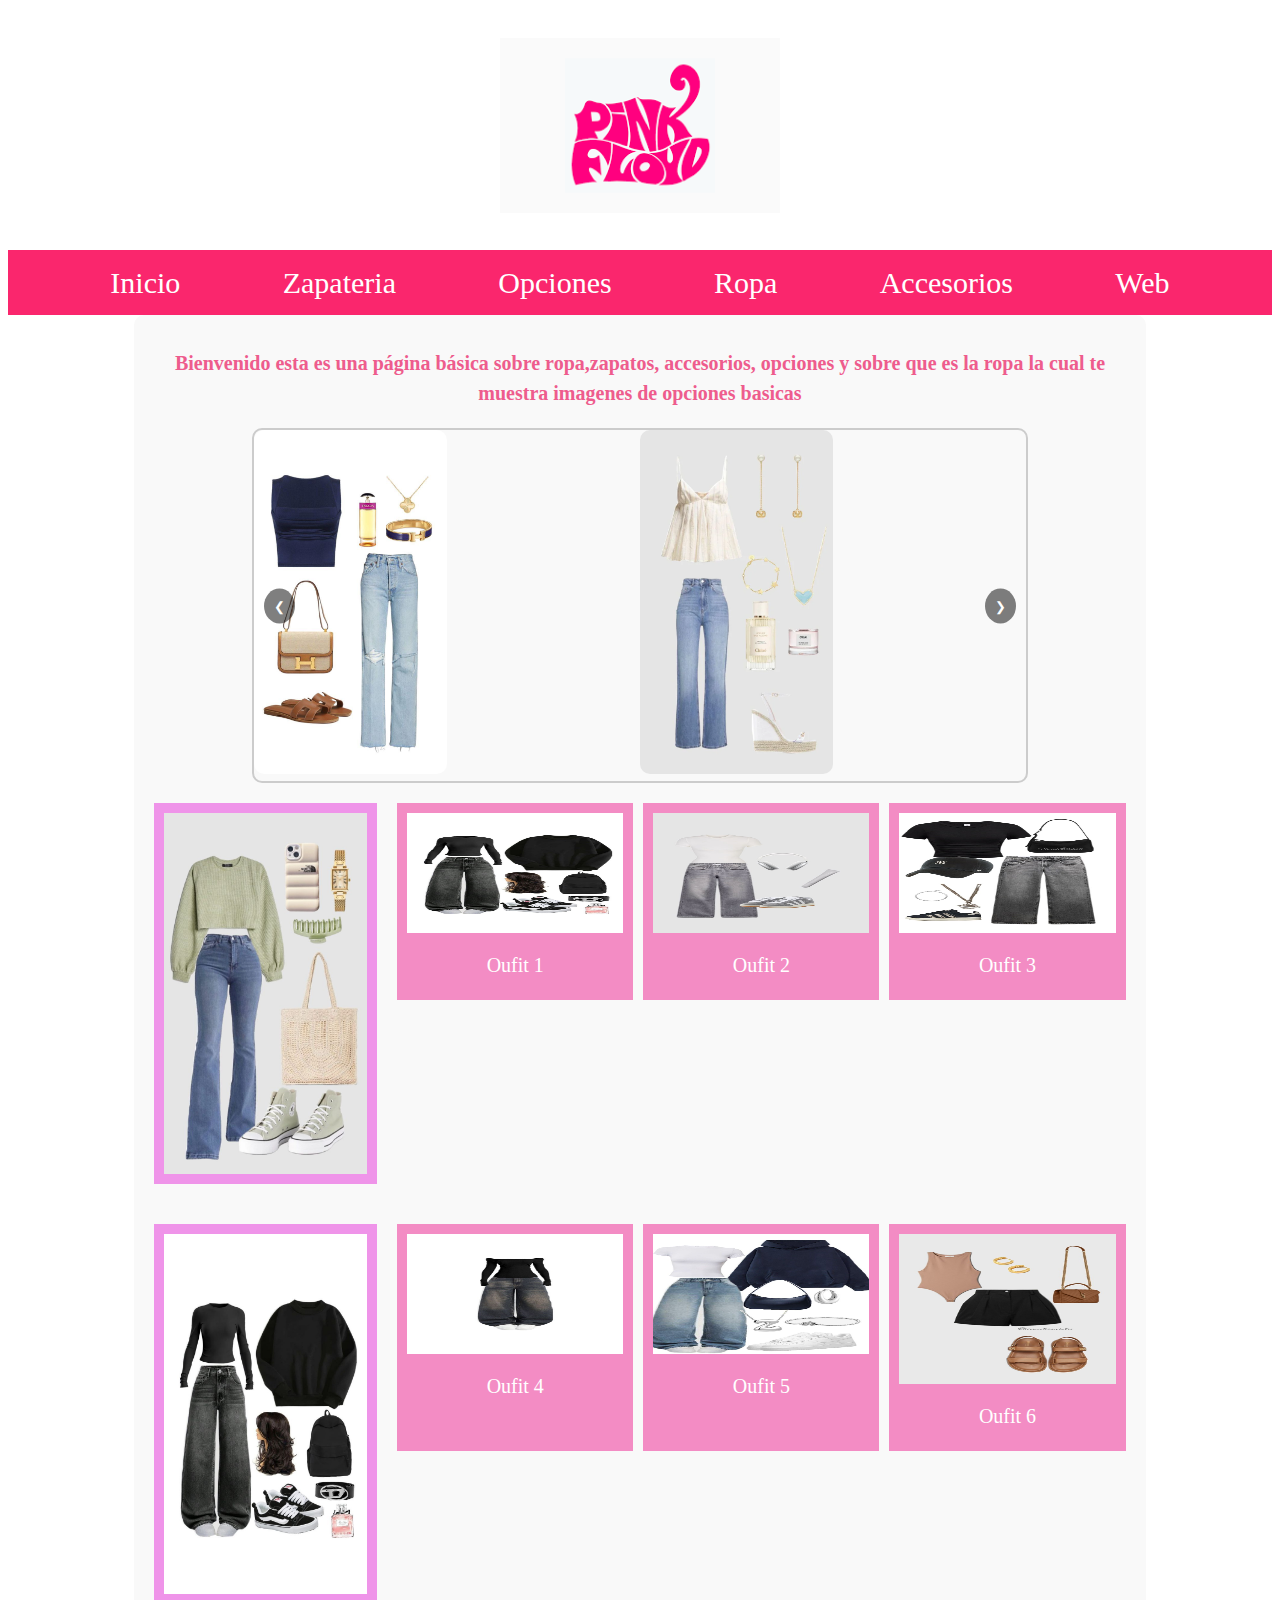
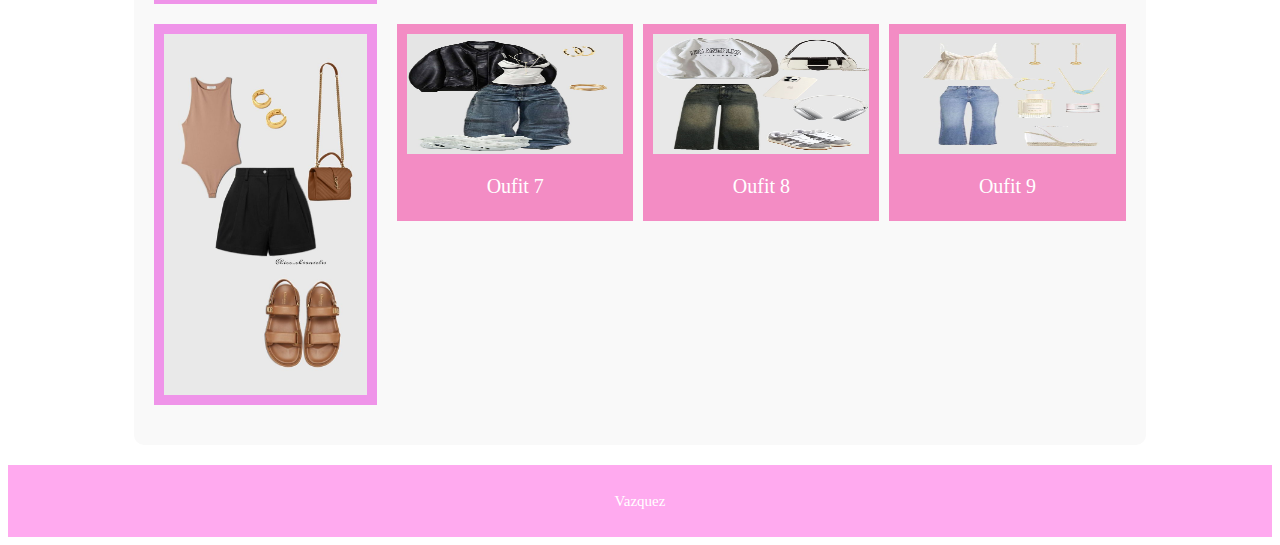
==== index.html @ a0a7105c "Add files via upload" ====
<!DOCTYPE html>
<html lang="es">
<head>
    <title>Tienda</title>
    <meta charset="UTF-8">
    <meta http-equiv="X-UA-Compatible" content="IE=edge">
    <meta name="viewport" content="width=device-width, initial-scale=1.0">
    <link rel="stylesheet" href="css/inicio.css">
    <link rel="preconnect" href="https://fonts.gstatic.com">
    <link href="https://fonts.googleapis.com/css2?family=New+Tegomin&display=swap" rel="stylesheet">
</head>
<body>
    <header class="header">
        <a href="index.html">
            <img class="header_logo" src="img/pau.png" height="175" width="280">
        </a>
    </header>

  
    <nav class="navegacion">
        <a class="navegacion_enlace" href="index.html">Inicio</a>
        <a class="navegacion_enlace" href="zapatos.html">Zapateria</a>
        <a class="navegacion_enlace" href="opciones.html">Opciones</a>
        <a class="navegacion_enlace" href="ropa.html">Ropa</a>
        <a class="navegacion_enlace" href="accesorios.html">Accesorios</a>
        <a class="navegacion_enlace" href="formulario.html">Web</a>
    </nav>
    <main class="contenedor">
        <h1>Bienvenido esta es una página básica sobre ropa,zapatos, accesorios, opciones y sobre que es la ropa la cual te muestra imagenes de opciones basicas </h1>
        
        <section class="slider">
            <button class="prev">&#10094;</button>
            <div class="slides">
                <div class="slide"><img src="img/ropa1.jpeg" alt="ropa 1"></div>
                <div class="slide"><img src="img/ropa2.jpeg" alt="ropa 2"></div>
                <div class="slide"><img src="img/ropa3.jpeg" alt="ropa 3"></div>
                <div class="slide"><img src="img/ropa4.jpeg" alt="ropa 4"></div>
            </div>
            <button class="next">&#10095;</button>
        </section>

        <div class="grid">
            <section class="category ropa">
                <div class="category-container">
                    <img src="img/ropa5.jpg">
                </div>
                <div class="items">
                    <div class="Producto">
                        <img class="producto_imagen" src="img/ropa7.jpg" height="120" width="50">
                        <div>
                            <p class="producto_nombre">Oufit 1</p>
                        </div>
                    </div>
                    <div class="Producto">
                        <img class="producto_imagen" src="img/ropa8.jpg" height="120" width="50">
                        <div>
                            <p class="producto_nombre">Oufit 2</p>
                        </div>
                    </div>
                    <div class="Producto">
                        <img class="producto_imagen" src="img/ropa9.jpg" height="120" width="50">
                        <div>
                            <p class="producto_nombre">Oufit 3</p>
                        </div>
                    </div>

                </div>
            </section>
            

            <section class="category ropa">
                <div class="category-container">
                    <img src="img/ropa10.jpg">
                </div>
                <div class="items">
                    <div class="Producto">
                        <img class="producto_imagen" src="img/ropa11.jpg" height="120" width="50">
                        <div>
                            <p class="producto_nombre">Oufit 4</p>
                        </div>
                    </div>
                    <div class="Producto">
                        <img class="producto_imagen" src="img/ropa12.jpg" height="120" width="50">
                        <div>
                            <p class="producto_nombre">Oufit 5 </p>
                        </div>
                    </div>
                    <div class="Producto">
                        <img class="producto_imagen" src="img/ropa13.jpg" height="150" width="50">
                        <div>
                            <p class="producto_nombre">Oufit 6</p>
                        </div>
                    </div>

                    </div>
                </div>
            </section>

            <section class="category ropa">
                <div class="category-container">
                    <img src="img/ropa13.jpg">
                </div>
                <div class="items">
                    <div class="Producto">
                        <img class="producto_imagen" src="img/ropa14.jpg" height="120" width="50">
                        <div>
                            <p class="producto_nombre">Oufit 7</p>
                        </div>
                    </div>
                    <div class="Producto">
                        <img class="producto_imagen" src="img/ropa15.jpg" height="120" width="50">
                        <div>
                            <p class="producto_nombre">Oufit 8</p>
                        </div>
                    </div>
                    <div class="Producto">
                        <img class="producto_imagen" src="img/ropa2.jpeg" height="120" width="50">
                        <div>
                            <p class="producto_nombre">Oufit 9</p>
                        </div>
                    </div>

            </section>
        </div>
    </main>

    <footer class="footer">
       
        <p class="footer-texto">Vazquez</p>
    </footer>  
    <script>
        let currentSlide = 0;

        document.querySelector('.prev').addEventListener('click', () => {
            const slides = document.querySelector('.slides');
            const totalSlides = document.querySelectorAll('.slide').length;
            currentSlide = (currentSlide > 0) ? currentSlide - 1 : totalSlides - 1;
            slides.style.transform = `translateX(-${currentSlide * 100}%)`;
        });

        document.querySelector('.next').addEventListener('click', () => {
            const slides = document.querySelector('.slides');
            const totalSlides = document.querySelectorAll('.slide').length;
            currentSlide = (currentSlide < totalSlides - 1) ? currentSlide + 1 : 0;
            slides.style.transform = `translateX(-${currentSlide * 100}%)`;
        });
    </script>
</body>
</html>
---- css/inicio.css ----
html {
    box-sizing: border-box;
    font-size: 62.5%;
}
*, *:before, *:after {
    box-sizing: inherit;
}
body {
    background-color: white;
    font-size: 1.6rem;
    font-family: 'Dancing Script', cursive;
    line-height: 1.5;
}
p {
    font-size: 1.8rem;
    color: white;
}
a {
    text-decoration: none;
}
img {
    max-width: 100%;
}
.contenedor {
    max-width: 120rem;
    margin: 0 auto;
}
h1 {
    font-size: 2rem;
    text-align: center;
    color: rgb(238, 92, 141);
}

/* Header */
.header {
    display: flex;
    justify-content: center;
}
.header_logo {
    margin: 3rem 0;
}

/* Navegación */
.navegacion {
    background-color: rgb(250, 38, 109);
    padding: 1rem 0;
    display: flex;
    justify-content: space-evenly;
}
@media (max-width: 300px) {
    .navegacion {
        display: flex;
        flex-direction: column;
        text-align: center;
    }
}
.navegacion_enlace {
    color: white;
    font-size: 3rem;
}
.navegacion_enlace:hover {
    color: white;
}

/* Footer */
.footer {
    background-color: rgb(255, 170, 239);
    padding: 1rem 0;
    margin-top: 2rem;
}
.footer-texto {
    text-align: center;
    font-size: 1.5rem;
}
.follow-texto {
    text-align: left;
    font-size: 1.5rem;
}
.social-icons {
    text-align: center;
}

/* Grid de elementos */
.grid {
    display: grid;
    grid-template-columns: repeat(1, 1fr);
    gap: 2rem;
}
.category {
    display: grid;
    grid-template-columns: 1fr 3fr;
    align-items: flex-start; /* Alinear elementos al inicio del contenedor */
    text-align: center;
}
.category-container {
    display: flex;
    justify-content: center;
    align-items: center;
    margin-bottom: 20px;
    background-color: rgb(239, 148, 233); 
    padding: 1rem;
    margin-right: 20px;
    grid-column: 1; /* Comienza en la primera columna */
    grid-row: span 2;
}

.category-container img {
    max-width: 100%;
    height: auto; /* Para mantener la proporción de la imagen */
}

.items {
    display: grid;
    grid-template-columns: repeat(3, 1fr);
    gap: 10px;
}
.item {
    background-color: #eaeaea;
    padding: 10px;
    text-align: center;
}

/* Estilos específicos para la sección de productos */
.Producto {
    background-color: rgb(243, 140, 196);
    padding: 1rem;
}
.producto_imagen {
    width: 100%;
}
.producto_nombre {
    font-size: 2rem;
    margin: 1rem 0;
    text-align: center;
}
.producto_precio {
    font-size: 1.5rem;
    margin: 1rem 0;
    text-align: center;
}

/* Slider */
.slider {
    position: relative;
    display: flex;
    justify-content: center;
    align-items: center;
    overflow: hidden;
    margin: 20px auto; /* Añadir margen superior e inferior */
    max-width: 80%; /* Limitar el ancho del slider */
    border: 2px solid #ccc; /* Opcional: añadir un borde para visualización */
    border-radius: 10px; /* Opcional: redondear los bordes */
}

.slides {
    display: flex;
    transition: transform 0.5s ease-in-out;
}

.slide {
    min-width: 50%;
}

.slide img {
    width: 50%;
    border-radius: 10px; /* Opcional: redondear los bordes */
}

button.prev, button.next {
    position: absolute;
    top: 50%;
    transform: translateY(-50%);
    background-color: rgba(0, 0, 0, 0.5);
    color: white;
    border: none;
    padding: 1rem;
    cursor: pointer;
    border-radius: 50%; /* Opcional: hacer los botones redondos */
    z-index: 10; /* Asegurarse de que los botones estén por encima de otros elementos */
}

button.prev {
    left: 10px;
}

button.next {
    right: 10px;
}

/* Ajuste adicional para contenido principal */
.contenedor {
    max-width: 80%;
    margin: 0 auto;
    padding: 20px;
    background-color: #f9f9f9; /* Fondo opcional para visualización */
    border-radius: 10px; /* Opcional: redondear los bordes */
}
@media (max-width: 768px) {
    .category {
        grid-template-columns: 1fr;
        grid-template-rows: repeat(2, auto);
        justify-items: center; /* Centrar elementos horizontalmente */
        align-items: center; /* Centrar elementos verticalmente */
        text-align: center;
    }
    .category img {
        width: 100px; /* Tamaño de imagen ajustado */
        margin-bottom: 10px; /* Margen inferior reducido */
    }
    .items {
        grid-template-columns: repeat(2, 1fr); /* Dos columnas en lugar de tres */
    }
}
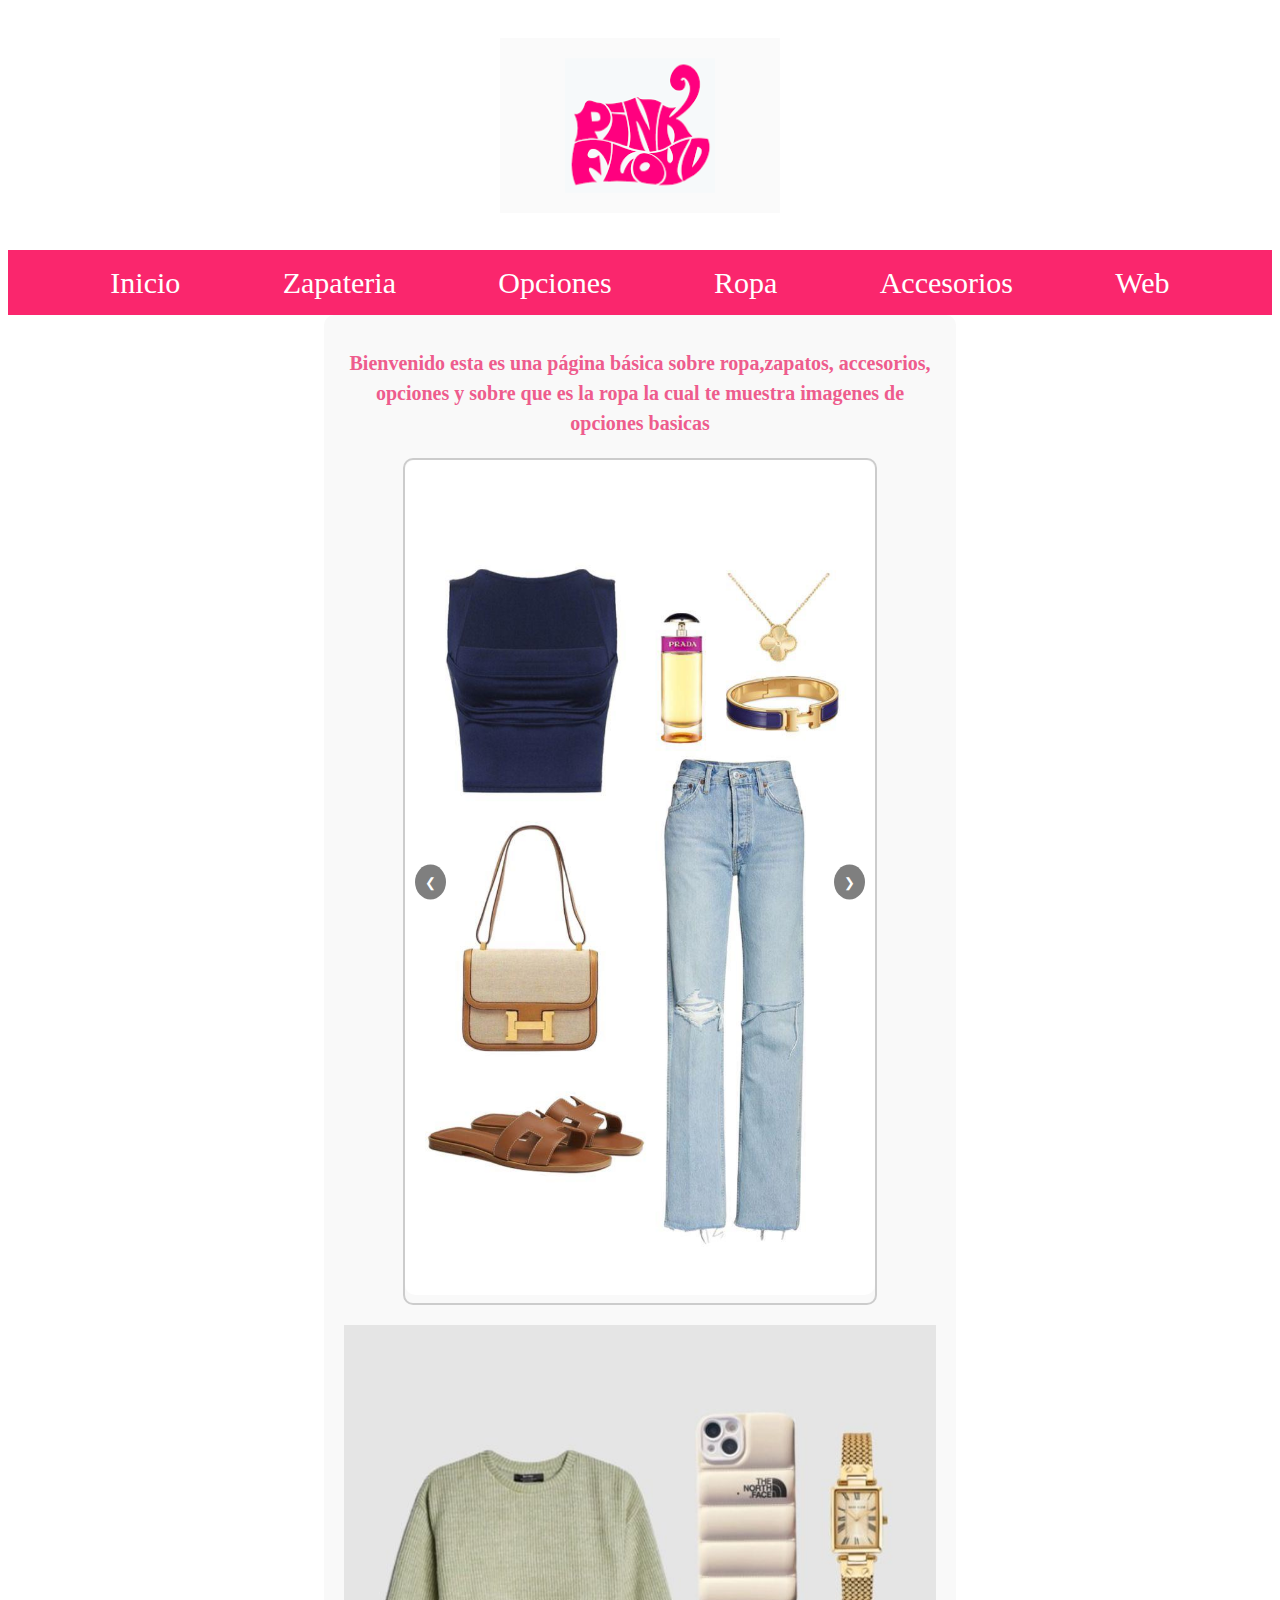
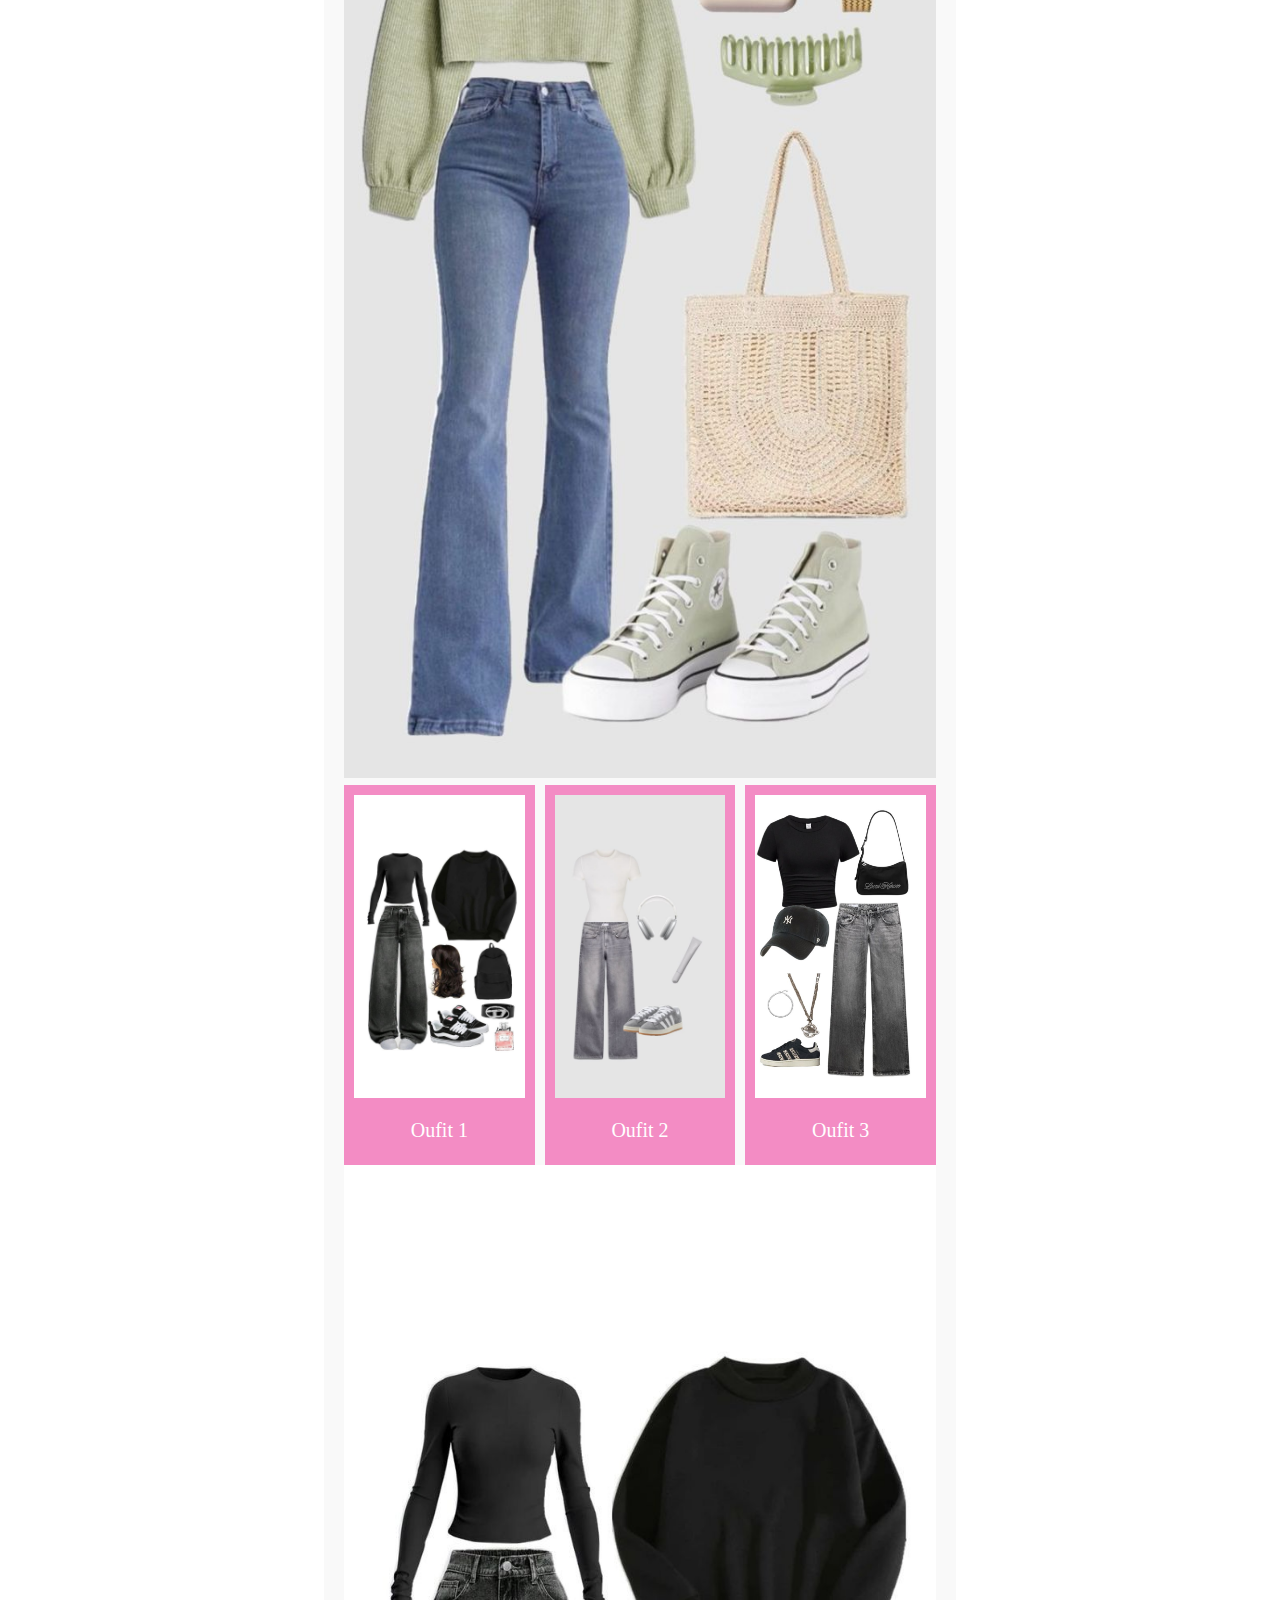
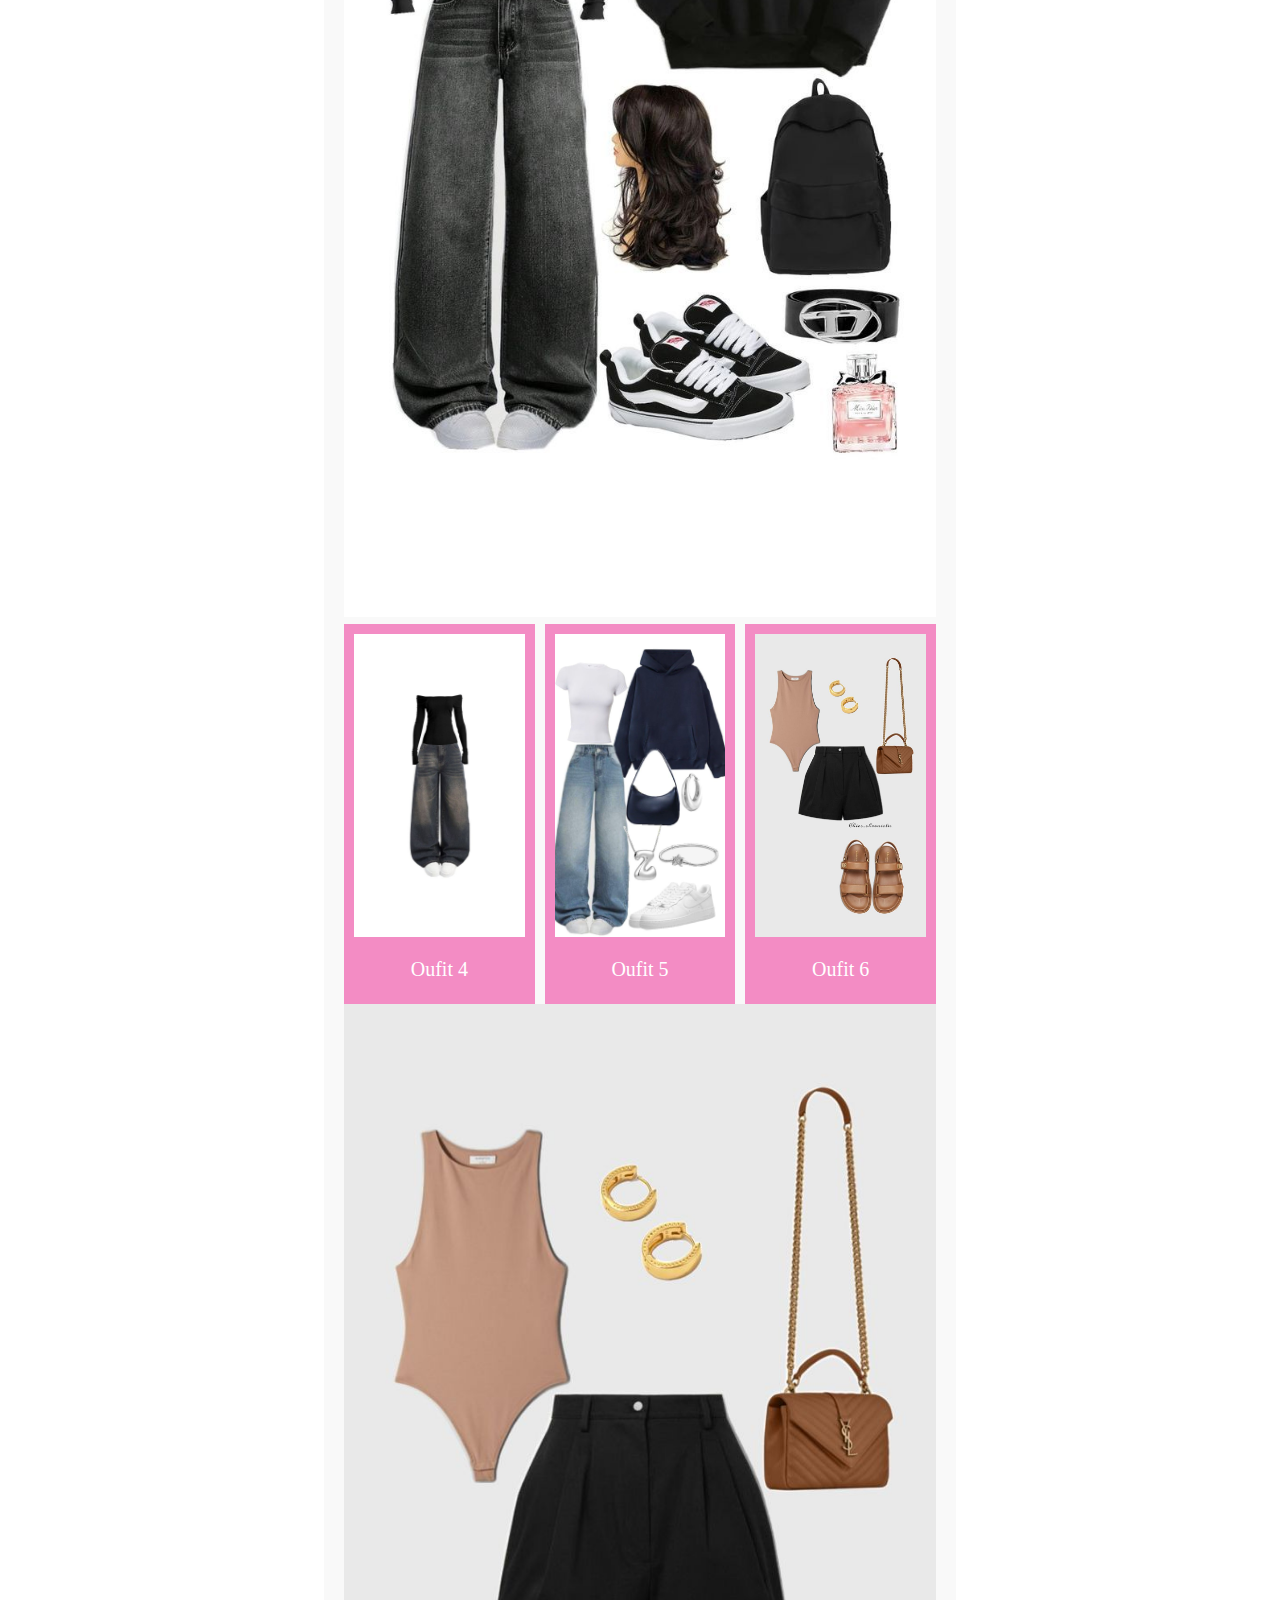
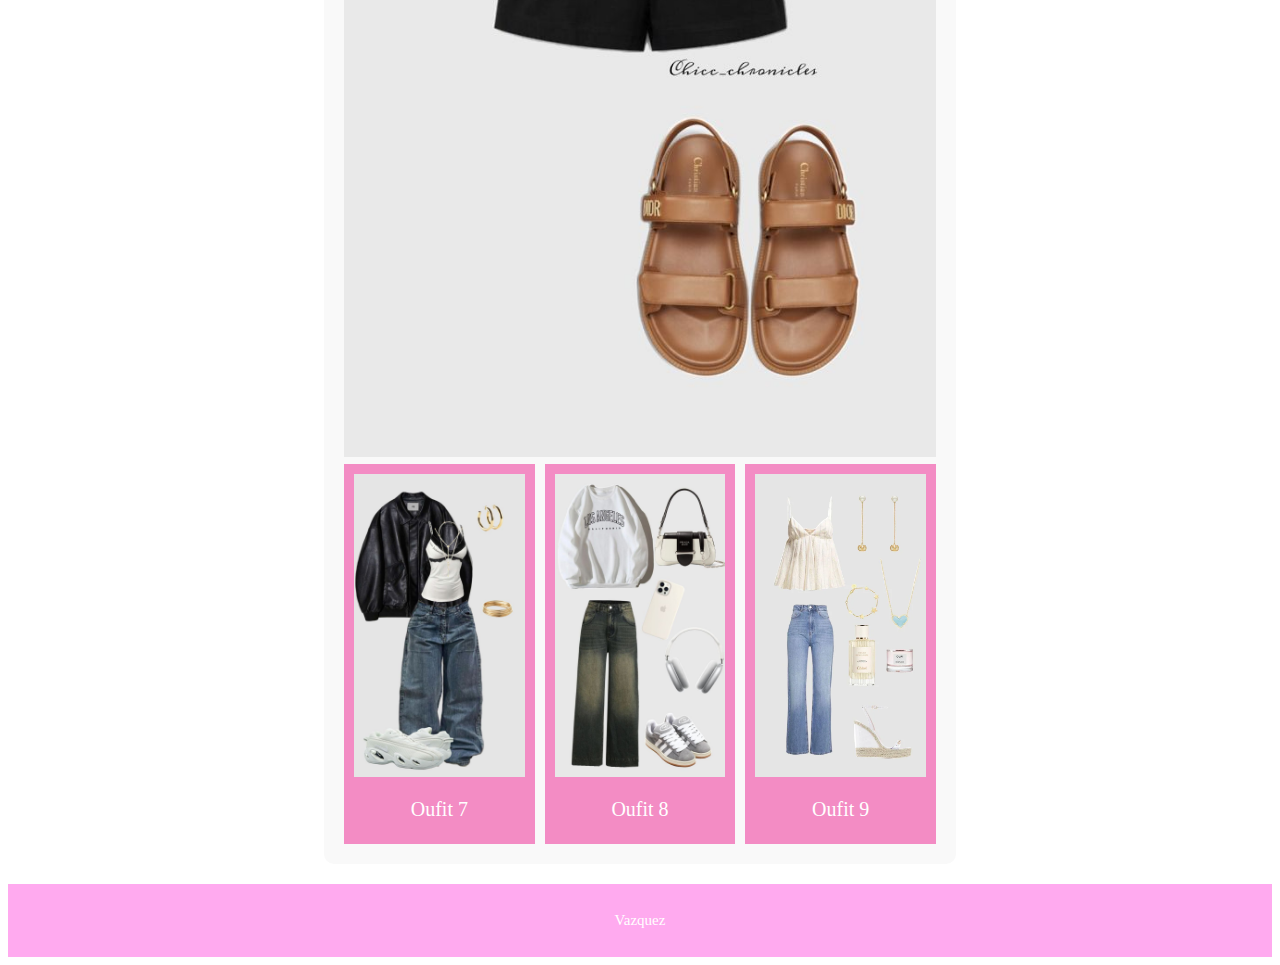
==== commit faf57d49: "Add files via upload" ====
--- a/index.html
+++ b/index.html
@@ -46,19 +46,19 @@
                 </div>
                 <div class="items">
                     <div class="Producto">
-                        <img class="producto_imagen" src="img/ropa7.jpg" height="120" width="50">
+                        <img class="producto_imagen" src="img/ropa7.jpg" >
                         <div>
                             <p class="producto_nombre">Oufit 1</p>
                         </div>
                     </div>
                     <div class="Producto">
-                        <img class="producto_imagen" src="img/ropa8.jpg" height="120" width="50">
+                        <img class="producto_imagen" src="img/ropa8.jpg" >
                         <div>
                             <p class="producto_nombre">Oufit 2</p>
                         </div>
                     </div>
                     <div class="Producto">
-                        <img class="producto_imagen" src="img/ropa9.jpg" height="120" width="50">
+                        <img class="producto_imagen" src="img/ropa9.jpg" >
                         <div>
                             <p class="producto_nombre">Oufit 3</p>
                         </div>
@@ -74,19 +74,19 @@
                 </div>
                 <div class="items">
                     <div class="Producto">
-                        <img class="producto_imagen" src="img/ropa11.jpg" height="120" width="50">
+                        <img class="producto_imagen" src="img/ropa11.jpg" >
                         <div>
                             <p class="producto_nombre">Oufit 4</p>
                         </div>
                     </div>
                     <div class="Producto">
-                        <img class="producto_imagen" src="img/ropa12.jpg" height="120" width="50">
+                        <img class="producto_imagen" src="img/ropa12.jpg" >
                         <div>
                             <p class="producto_nombre">Oufit 5 </p>
                         </div>
                     </div>
                     <div class="Producto">
-                        <img class="producto_imagen" src="img/ropa13.jpg" height="150" width="50">
+                        <img class="producto_imagen" src="img/ropa13.jpg">
                         <div>
                             <p class="producto_nombre">Oufit 6</p>
                         </div>
@@ -102,19 +102,19 @@
                 </div>
                 <div class="items">
                     <div class="Producto">
-                        <img class="producto_imagen" src="img/ropa14.jpg" height="120" width="50">
+                        <img class="producto_imagen" src="img/ropa14.jpg" >
                         <div>
                             <p class="producto_nombre">Oufit 7</p>
                         </div>
                     </div>
                     <div class="Producto">
-                        <img class="producto_imagen" src="img/ropa15.jpg" height="120" width="50">
+                        <img class="producto_imagen" src="img/ropa15.jpg" >
                         <div>
                             <p class="producto_nombre">Oufit 8</p>
                         </div>
                     </div>
                     <div class="Producto">
-                        <img class="producto_imagen" src="img/ropa2.jpeg" height="120" width="50">
+                        <img class="producto_imagen" src="img/ropa2.jpeg" >
                         <div>
                             <p class="producto_nombre">Oufit 9</p>
                         </div>
--- a/css/inicio.css
+++ b/css/inicio.css
@@ -22,7 +22,7 @@
     max-width: 100%;
 }
 .contenedor {
-    max-width: 120rem;
+    max-width: 100rem;
     margin: 0 auto;
 }
 h1 {
@@ -81,28 +81,14 @@
 }
 
 /* Grid de elementos */
-.grid {
+
+.items {
     display: grid;
-    grid-template-columns: repeat(1, 1fr);
-    gap: 2rem;
+    grid-template-columns: repeat(3, 1fr); /* Tres columnas */
+    gap: 10px;
+    justify-items: center; /* Centra los elementos horizontalmente */
 }
-.category {
-    display: grid;
-    grid-template-columns: 1fr 3fr;
-    align-items: flex-start; /* Alinear elementos al inicio del contenedor */
-    text-align: center;
-}
-.category-container {
-    display: flex;
-    justify-content: center;
-    align-items: center;
-    margin-bottom: 20px;
-    background-color: rgb(239, 148, 233); 
-    padding: 1rem;
-    margin-right: 20px;
-    grid-column: 1; /* Comienza en la primera columna */
-    grid-row: span 2;
-}
+
 
 .category-container img {
     max-width: 100%;
@@ -127,6 +113,7 @@
 }
 .producto_imagen {
     width: 100%;
+    max-width: 500;
 }
 .producto_nombre {
     font-size: 2rem;
@@ -158,12 +145,12 @@
 }
 
 .slide {
-    min-width: 50%;
+    min-width: 100%; /* Se asegura que las imágenes ocupen toda la pantalla */
 }
 
 .slide img {
-    width: 50%;
-    border-radius: 10px; /* Opcional: redondear los bordes */
+    width: 100%; /* Ajusta la imagen al tamaño del contenedor */
+    border-radius: 10px;
 }
 
 button.prev, button.next {
@@ -189,20 +176,19 @@
 
 /* Ajuste adicional para contenido principal */
 .contenedor {
-    max-width: 80%;
+    max-width: 50%;
     margin: 0 auto;
     padding: 20px;
     background-color: #f9f9f9; /* Fondo opcional para visualización */
     border-radius: 10px; /* Opcional: redondear los bordes */
 }
 @media (max-width: 768px) {
-    .category {
-        grid-template-columns: 1fr;
-        grid-template-rows: repeat(2, auto);
-        justify-items: center; /* Centrar elementos horizontalmente */
-        align-items: center; /* Centrar elementos verticalmente */
-        text-align: center;
+    img {
+        display: block;
+        margin-left: auto;
+        margin-right: auto;
     }
+
     .category img {
         width: 100px; /* Tamaño de imagen ajustado */
         margin-bottom: 10px; /* Margen inferior reducido */
